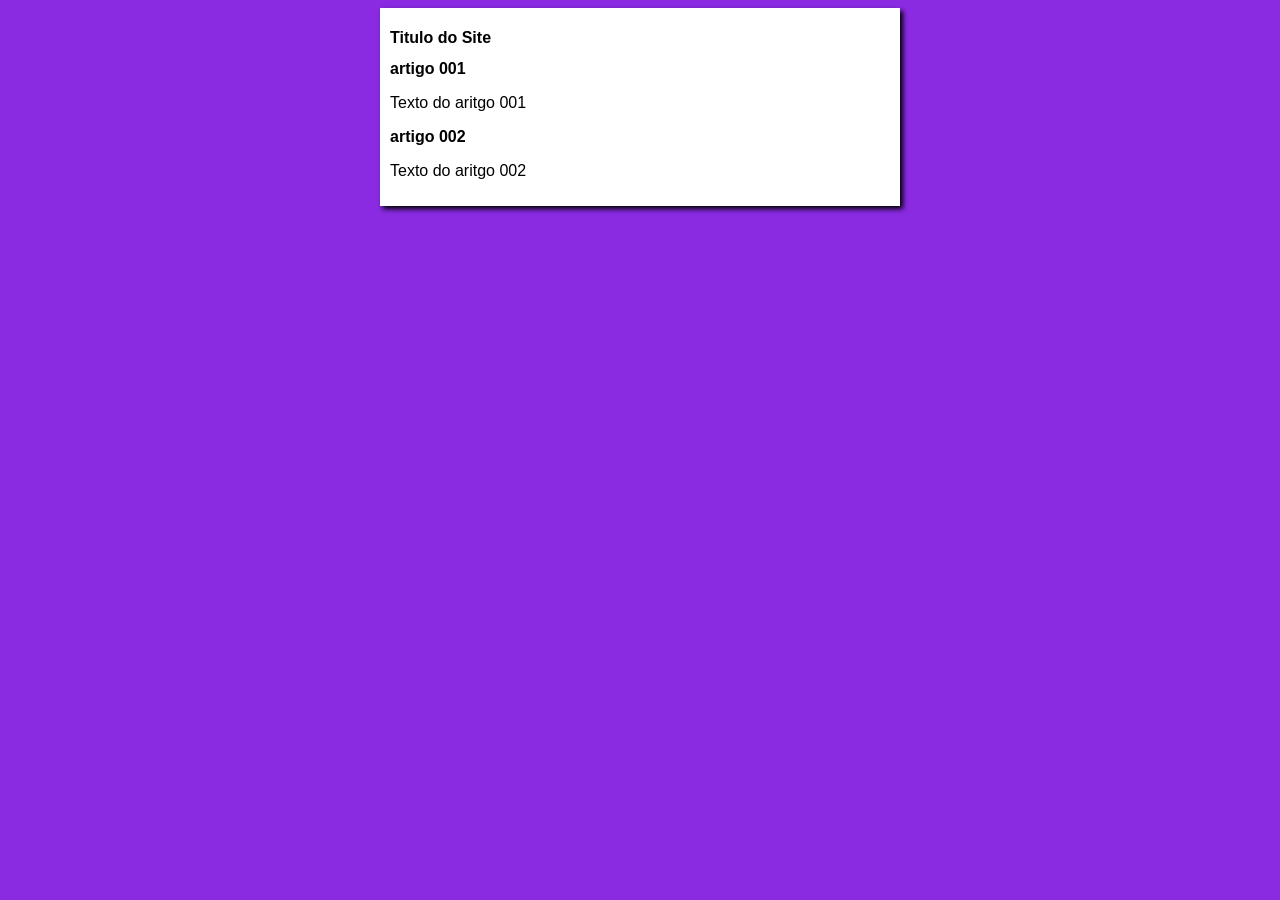
==== index.html @ dc441442 "Update index.html" ====
<!DOCTYPE html>
<html lang="pt-br">
<head>
    <meta charset="UTF-8">
    <meta name="viewport" content="width=device-width, initial-scale=1.0">
    <title>Curso em Vídeo</title>
    <link rel="stylesheet" href="estilos/style.css">
</head>
<body>
    <main>
        <header>
            <h1>Titulo do Site</h1>
        </header>
        <article>
            <h2>artigo 001</h2>
            <p>Texto do aritgo 001</p>
        </article>
        <article>
            <h2>artigo 002</h2>
            <p>Texto do aritgo 002</p>
        </article>
    </main>
</body>
</html>
---- estilos/style.css ----
*{
    font-family: Arial, Helvetica, sans-serif;
    font-size: 16px;
}
body{
    background-color: blueviolet;

}

main{
    background-color: white;
    width: 500px;
    margin: auto;
    padding: 10px;
    box-shadow: 3px 3px 5px black;
}
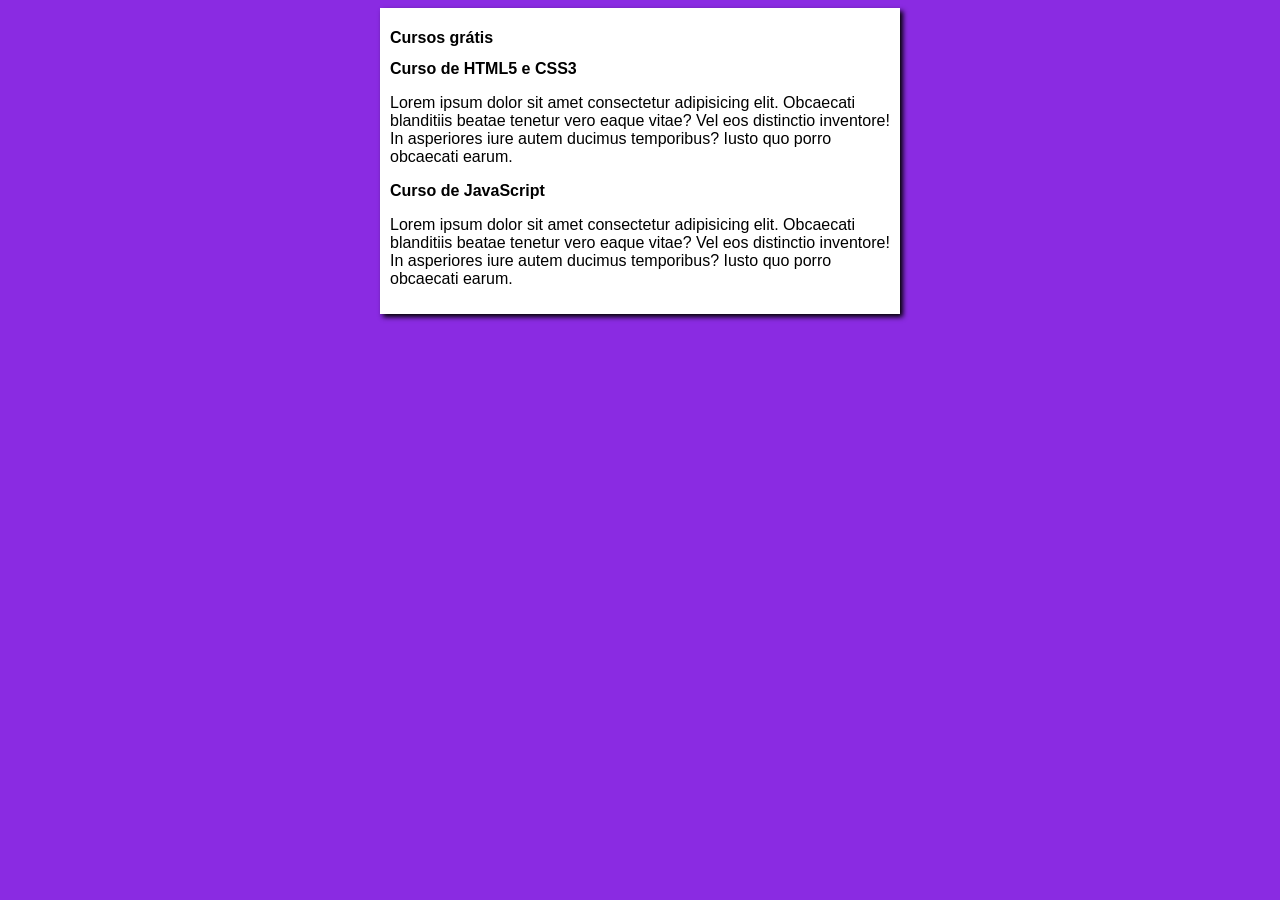
==== commit 085843df: "Merge branch 'Conteúdo'" ====
--- a/index.html
+++ b/index.html
@@ -9,15 +9,15 @@
 <body>
     <main>
         <header>
-            <h1>Titulo do Site</h1>
+            <h1>Cursos grátis</h1>
         </header>
         <article>
-            <h2>artigo 001</h2>
-            <p>Texto do aritgo 001</p>
+            <h2>Curso de HTML5 e CSS3 </h2>
+            <p>Lorem ipsum dolor sit amet consectetur adipisicing elit. Obcaecati blanditiis beatae tenetur vero eaque vitae? Vel eos distinctio inventore! In asperiores iure autem ducimus temporibus? Iusto quo porro obcaecati earum.</p>
         </article>
         <article>
-            <h2>artigo 002</h2>
-            <p>Texto do aritgo 002</p>
+            <h2>Curso de JavaScript</h2>
+            <p>Lorem ipsum dolor sit amet consectetur adipisicing elit. Obcaecati blanditiis beatae tenetur vero eaque vitae? Vel eos distinctio inventore! In asperiores iure autem ducimus temporibus? Iusto quo porro obcaecati earum.</p>
         </article>
     </main>
 </body>
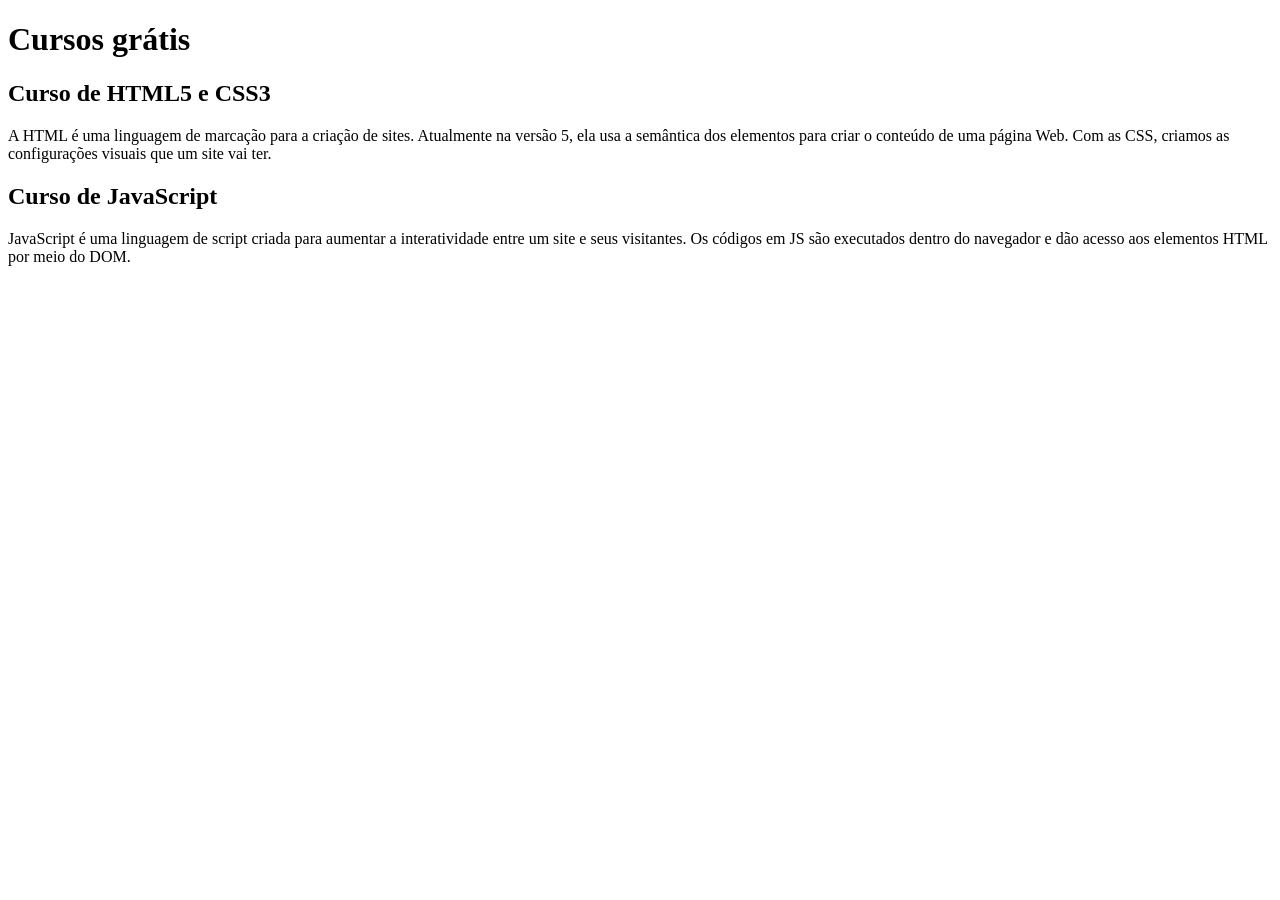
==== commit 8a3f9278: "atualização de texto" ====
--- a/index.html
+++ b/index.html
@@ -3,8 +3,7 @@
 <head>
     <meta charset="UTF-8">
     <meta name="viewport" content="width=device-width, initial-scale=1.0">
-    <title>Curso em Vídeo</title>
-    <link rel="stylesheet" href="estilos/style.css">
+    <title>Site CursoVídeo</title>
 </head>
 <body>
     <main>
@@ -13,11 +12,11 @@
         </header>
         <article>
             <h2>Curso de HTML5 e CSS3 </h2>
-            <p>Lorem ipsum dolor sit amet consectetur adipisicing elit. Obcaecati blanditiis beatae tenetur vero eaque vitae? Vel eos distinctio inventore! In asperiores iure autem ducimus temporibus? Iusto quo porro obcaecati earum.</p>
+            <p>A HTML é uma linguagem de marcação para a criação de sites. Atualmente na versão 5, ela usa a semântica dos elementos para criar o conteúdo de uma página Web. Com as CSS, criamos as configurações visuais que um site vai ter.</p>
         </article>
         <article>
             <h2>Curso de JavaScript</h2>
-            <p>Lorem ipsum dolor sit amet consectetur adipisicing elit. Obcaecati blanditiis beatae tenetur vero eaque vitae? Vel eos distinctio inventore! In asperiores iure autem ducimus temporibus? Iusto quo porro obcaecati earum.</p>
+            <p>JavaScript é uma linguagem de script criada para aumentar a interatividade entre um site e seus visitantes. Os códigos em JS são executados dentro do navegador e dão acesso aos elementos HTML por meio do DOM.</p>
         </article>
     </main>
 </body>
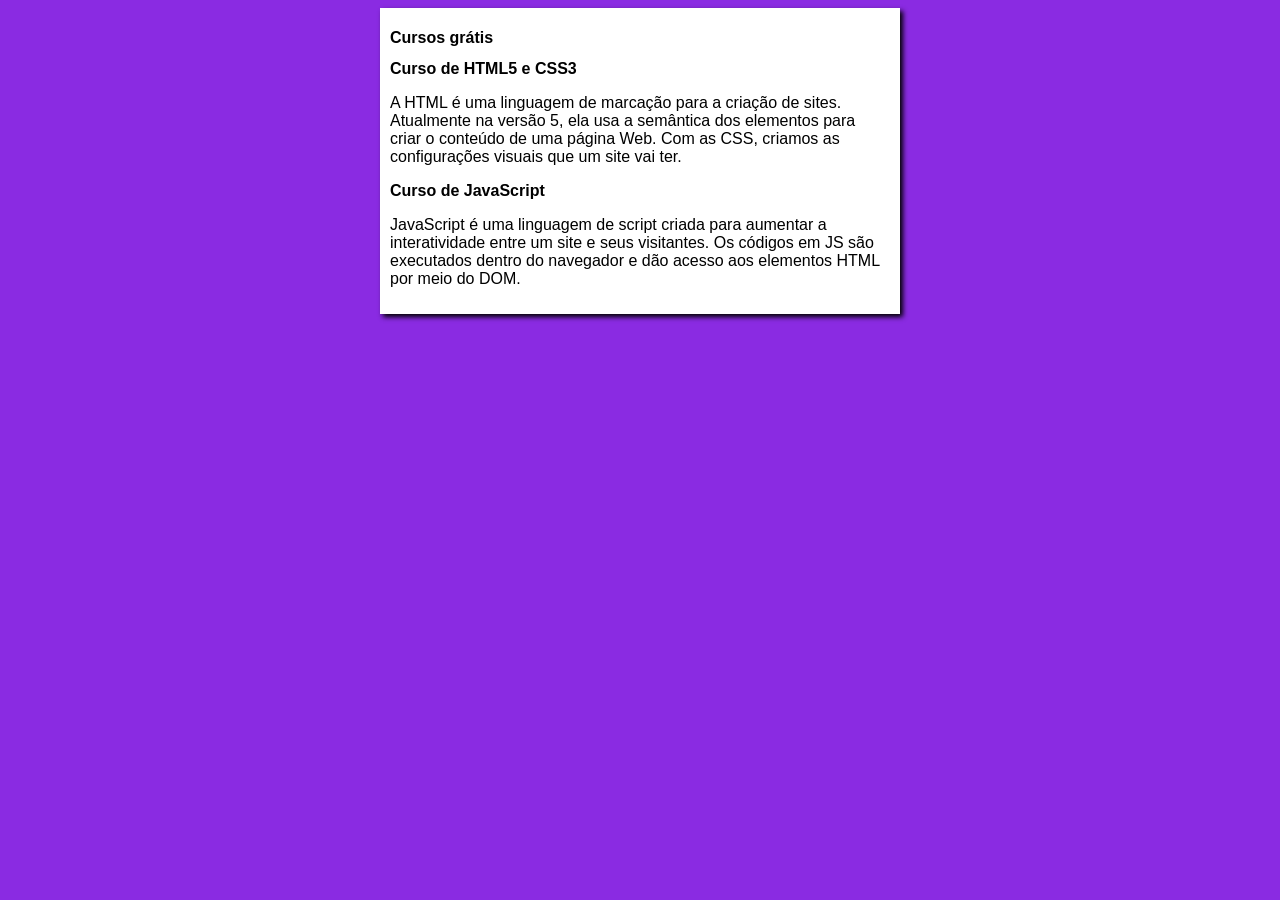
==== commit cfd72b48: "Merge branch 'Conteúdo'" ====
--- a/index.html
+++ b/index.html
@@ -3,7 +3,8 @@
 <head>
     <meta charset="UTF-8">
     <meta name="viewport" content="width=device-width, initial-scale=1.0">
-    <title>Site CursoVídeo</title>
+    <title>Curso em Vídeo</title>
+    <link rel="stylesheet" href="estilos/style.css">
 </head>
 <body>
     <main>
--- a/estilos/style.css
+++ b/estilos/style.css
@@ -0,0 +1,16 @@
+*{
+    font-family: Arial, Helvetica, sans-serif;
+    font-size: 16px;
+}
+body{
+    background-color: blueviolet;
+
+}
+
+main{
+    background-color: white;
+    width: 500px;
+    margin: auto;
+    padding: 10px;
+    box-shadow: 3px 3px 5px black;
+}
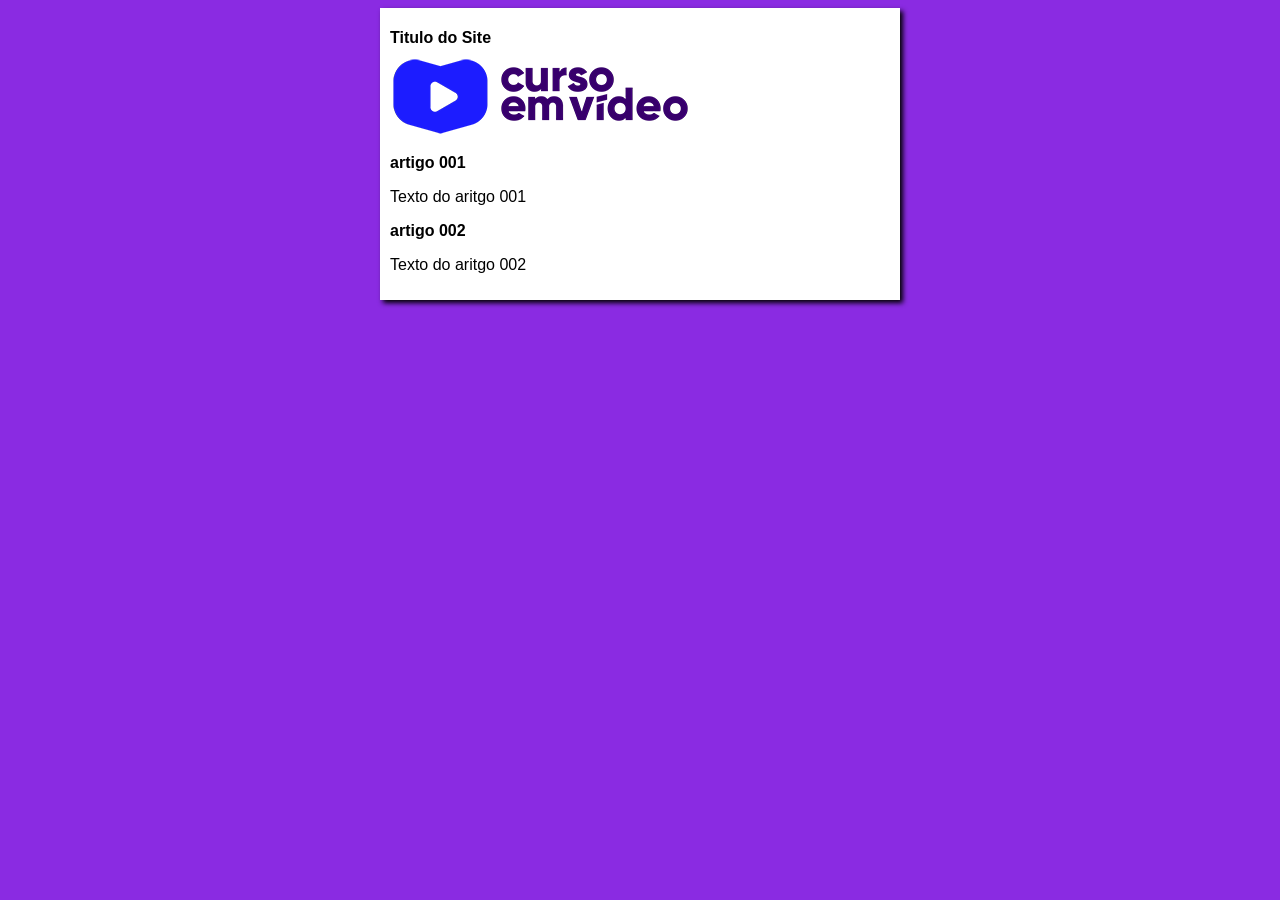
==== commit ea86d721: "conteúdo de imagens" ====
--- a/index.html
+++ b/index.html
@@ -9,15 +9,16 @@
 <body>
     <main>
         <header>
-            <h1>Cursos grátis</h1>
+            <h1>Titulo do Site</h1>
+            <img src="estilos/imagens/curso-em-video-cor.png" alt="Curso em Vídeo">
         </header>
         <article>
-            <h2>Curso de HTML5 e CSS3 </h2>
-            <p>A HTML é uma linguagem de marcação para a criação de sites. Atualmente na versão 5, ela usa a semântica dos elementos para criar o conteúdo de uma página Web. Com as CSS, criamos as configurações visuais que um site vai ter.</p>
+            <h2>artigo 001</h2>
+            <p>Texto do aritgo 001</p>
         </article>
         <article>
-            <h2>Curso de JavaScript</h2>
-            <p>JavaScript é uma linguagem de script criada para aumentar a interatividade entre um site e seus visitantes. Os códigos em JS são executados dentro do navegador e dão acesso aos elementos HTML por meio do DOM.</p>
+            <h2>artigo 002</h2>
+            <p>Texto do aritgo 002</p>
         </article>
     </main>
 </body>
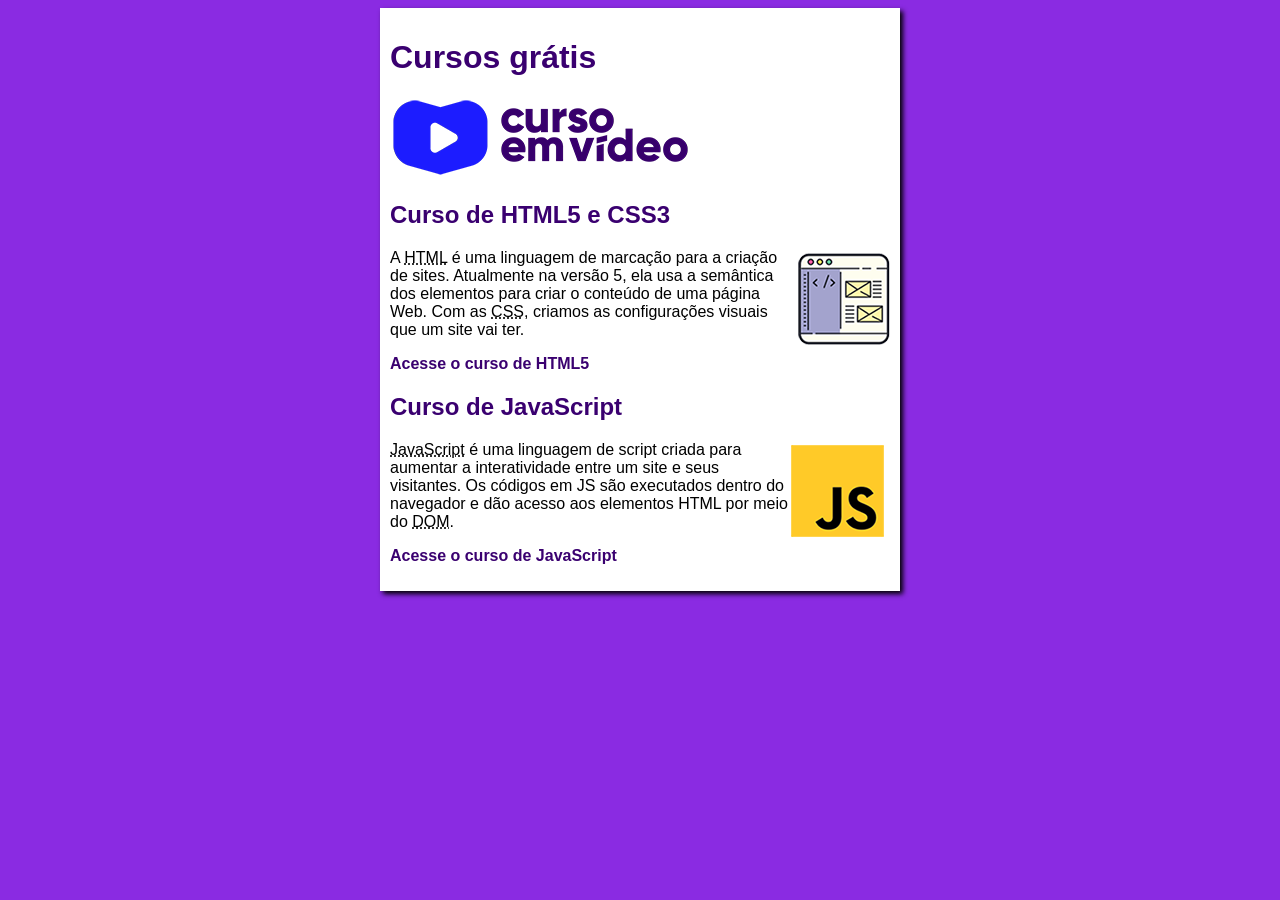
==== commit bd12df29: "atualizações feitas" ====
--- a/index.html
+++ b/index.html
@@ -9,16 +9,20 @@
 <body>
     <main>
         <header>
-            <h1>Titulo do Site</h1>
-            <img src="estilos/imagens/curso-em-video-cor.png" alt="Curso em Vídeo">
+            <h1>Cursos grátis</h1>
+            <img src="imagens/curso-em-video-cor.png" alt="Curso em Vídeo">
         </header>
         <article>
-            <h2>artigo 001</h2>
-            <p>Texto do aritgo 001</p>
+            <h2>Curso de HTML5 e CSS3 </h2>
+            <img class="lado" src="imagens/curso-html-css.png" alt="Curso de HTML">
+            <p>A <abbr title="HyperText Markup Language">HTML</abbr> é uma linguagem de marcação para a criação de sites. Atualmente na versão 5, ela usa a semântica dos elementos para criar o conteúdo de uma página Web. Com as <abbr title="Cascading Style Sheets">CSS</abbr>, criamos as configurações visuais que um site vai ter.</p>
+            <p><a href="curso-html.html">Acesse o curso de HTML5</a></p>
         </article>
         <article>
-            <h2>artigo 002</h2>
-            <p>Texto do aritgo 002</p>
+            <h2>Curso de JavaScript</h2>
+            <img class="lado" src="imagens/curso-javascript.png" alt="Curso JS">
+            <p><abbr title="JavaScript">JavaScript</abbr> é uma linguagem de script criada para aumentar a interatividade entre um site e seus visitantes. Os códigos em JS são executados dentro do navegador e dão acesso aos elementos HTML por meio do <abbr title="Document Object Model">DOM</abbr>.</p>
+            <p><a href="curso-js.html">Acesse o curso de JavaScript</a></p>
         </article>
     </main>
 </body>
--- a/estilos/style.css
+++ b/estilos/style.css
@@ -13,4 +13,25 @@
     margin: auto;
     padding: 10px;
     box-shadow: 3px 3px 5px black;
+}
+h1{
+    font-size: 2em;
+    color: rgb(58, 0, 112);
+}
+h2{
+    font-size: 1.5em;
+    color: rgb(58, 0, 112);
+}
+img.lado{
+    float: right;
+    
+}
+a{
+    text-decoration: none;
+    font-weight: bold;
+    color: rgb(58, 0, 112);
+}
+a:hover{
+    text-decoration: underline;
+    color: rgb(26, 26, 255);
 }
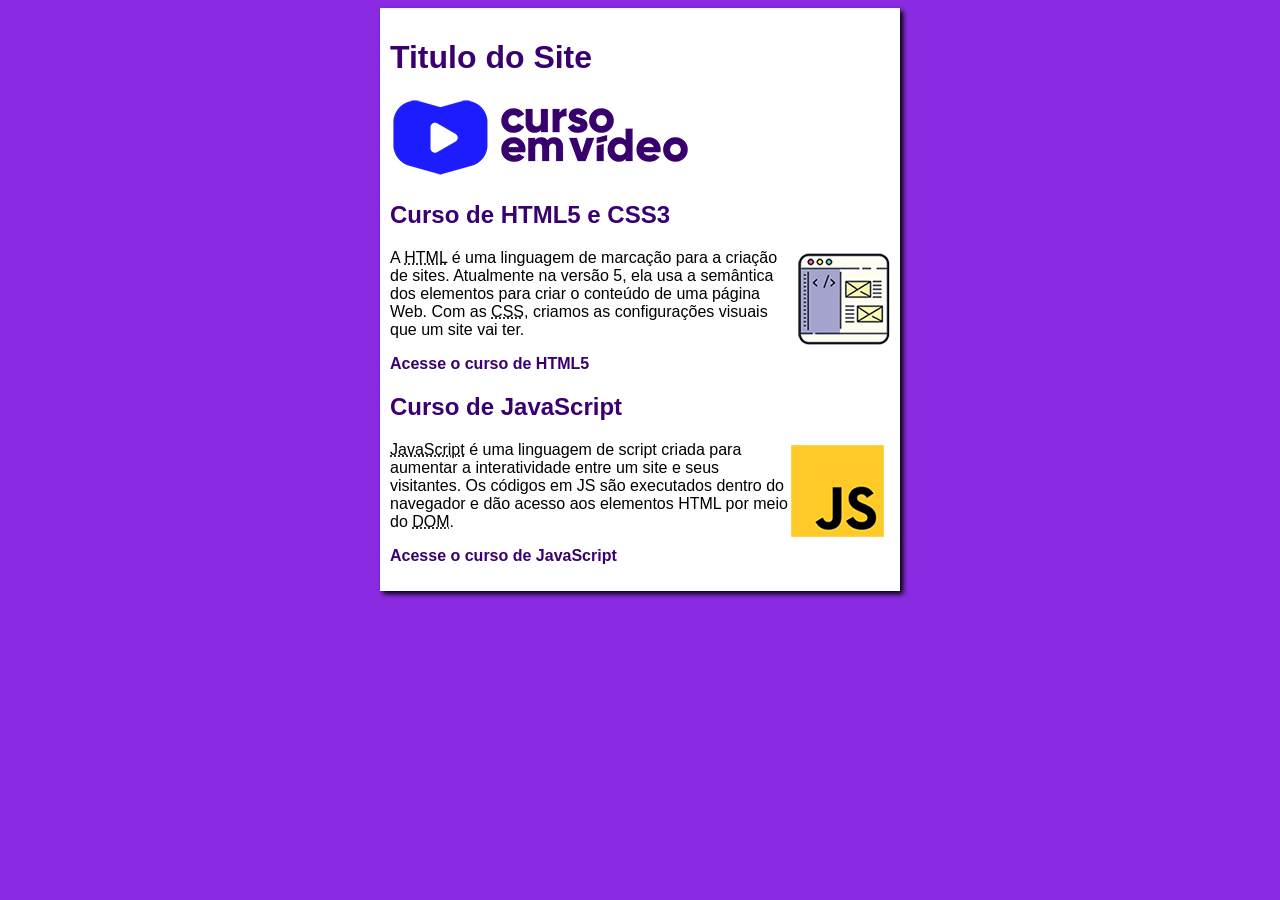
==== commit 5dc10a5b: "Merge branch 'Design' into Master" ====
--- a/index.html
+++ b/index.html
@@ -9,8 +9,8 @@
 <body>
     <main>
         <header>
-            <h1>Cursos grátis</h1>
-            <img src="imagens/curso-em-video-cor.png" alt="Curso em Vídeo">
+            <h1>Titulo do Site</h1>
+            <img src="estilos/imagens/curso-em-video-cor.png" alt="Curso em Vídeo">
         </header>
         <article>
             <h2>Curso de HTML5 e CSS3 </h2>
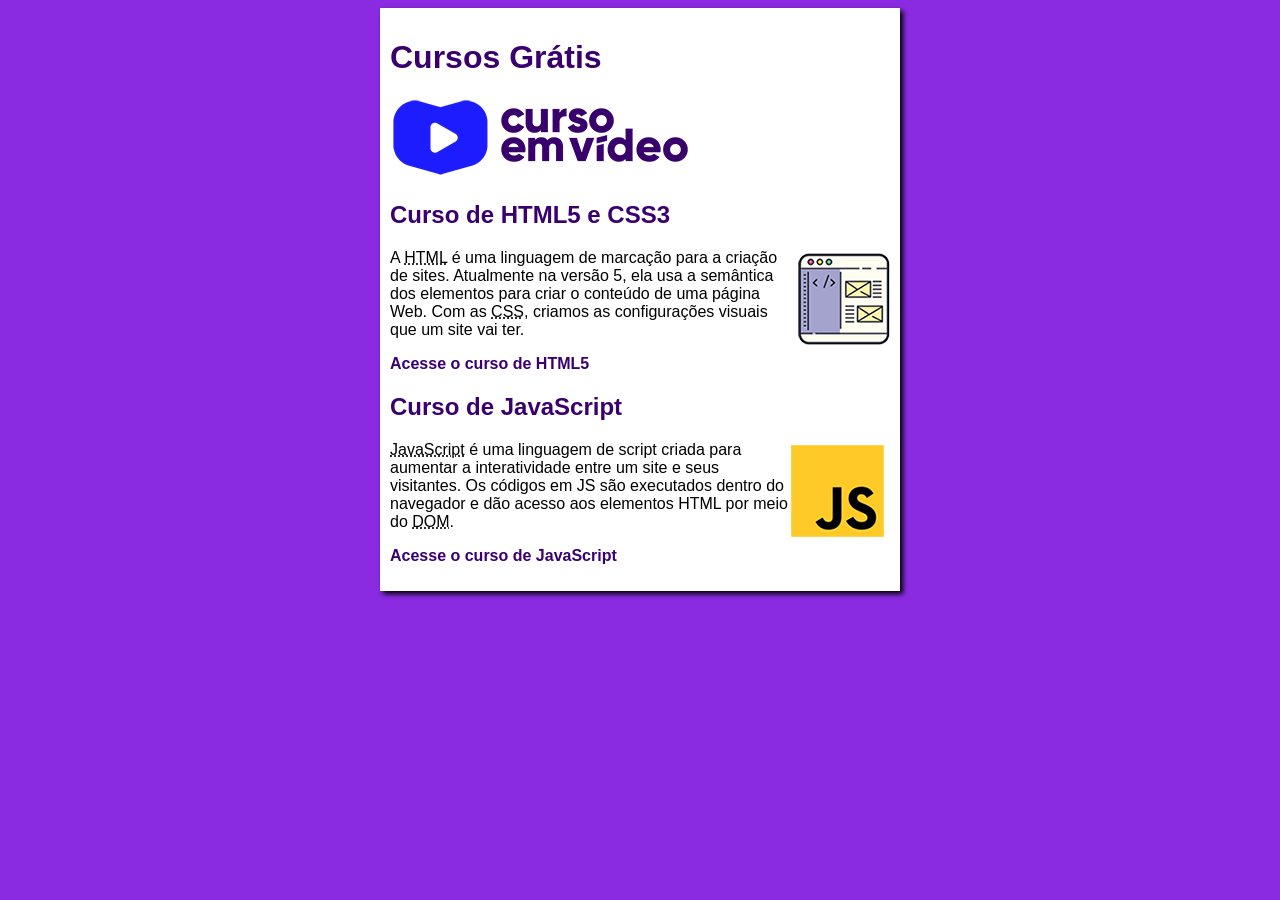
==== commit 0618b746: "Update index.html" ====
--- a/index.html
+++ b/index.html
@@ -9,7 +9,7 @@
 <body>
     <main>
         <header>
-            <h1>Titulo do Site</h1>
+            <h1>Cursos Grátis</h1>
             <img src="estilos/imagens/curso-em-video-cor.png" alt="Curso em Vídeo">
         </header>
         <article>
